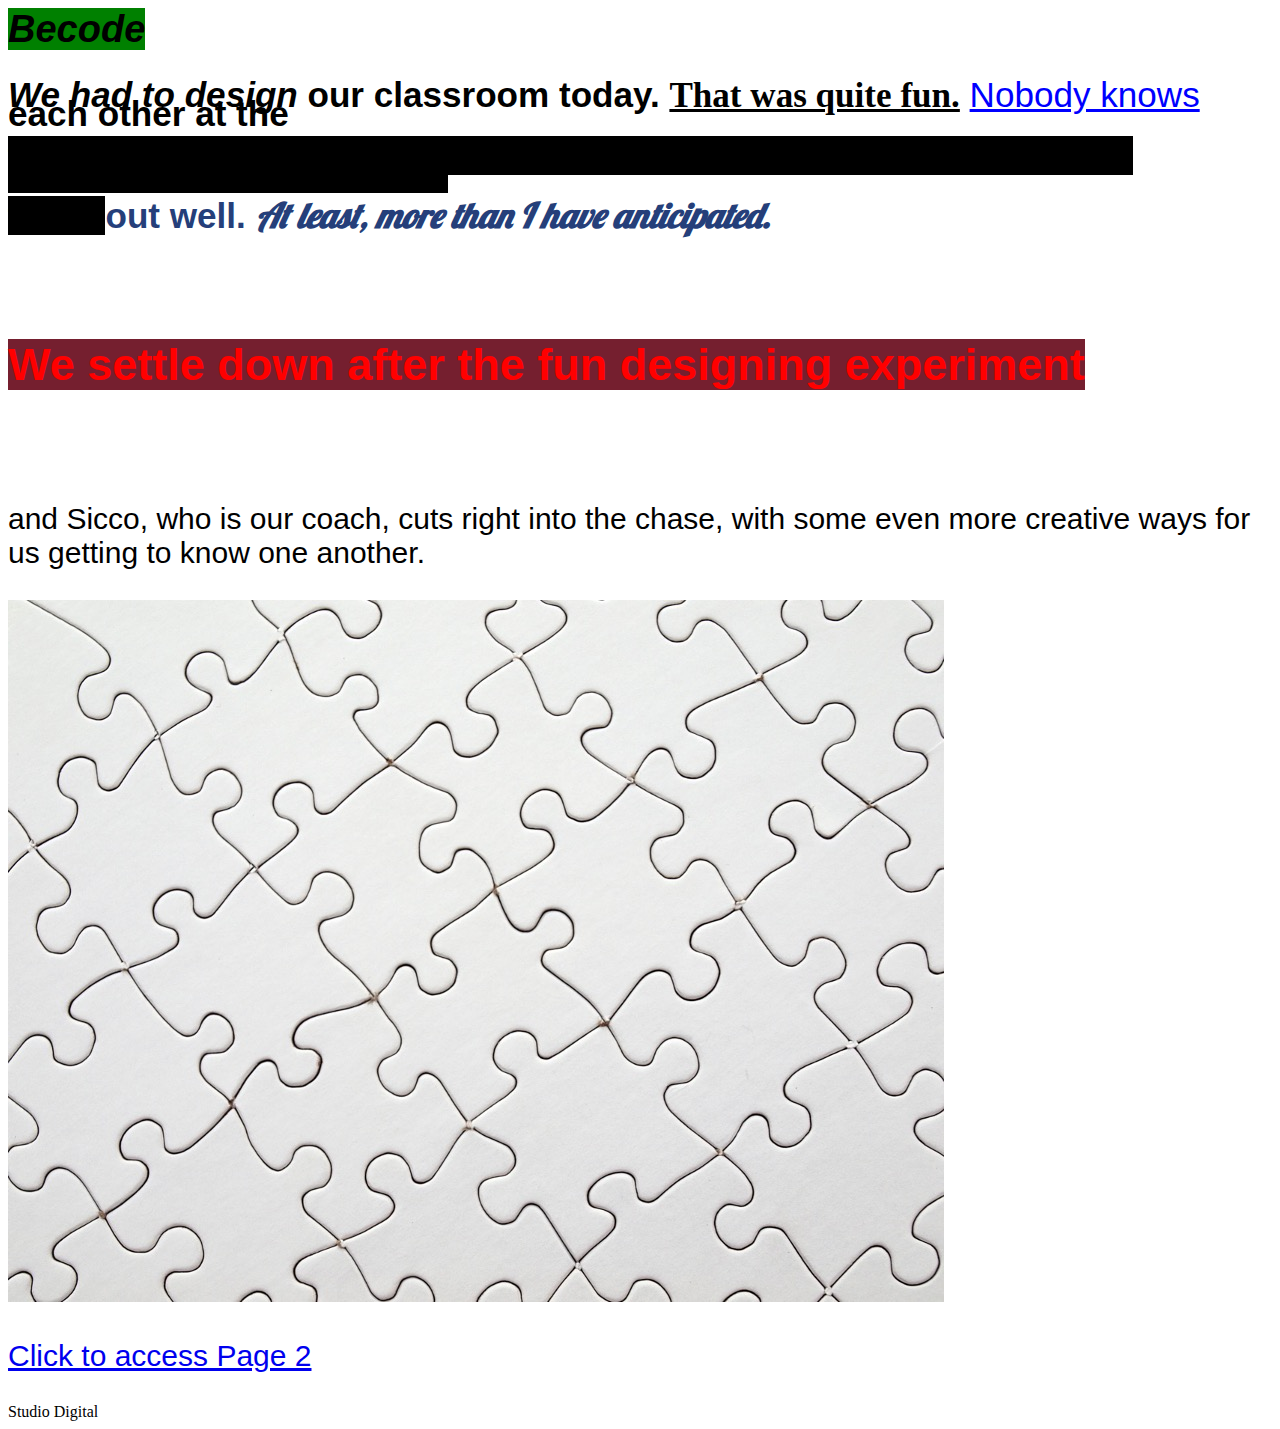
==== index.html @ ccb89a8f "Add files via upload" ====
<!DOCTYPE html>
<html lang="en">
  <head>
    <meta charset="UTF-8" />
    <meta http-equiv="X-UA-Compatible" content="IE=edge" />
    <meta name="viewport" content="width=device-width, initial-scale=1.0" />
    <title>What we did today Week 1</title>
    <link rel="preconnect" href="https://fonts.googleapis.com">
    <link rel="preconnect" href="https://fonts.gstatic.com" crossorigin>
    <link href="https://fonts.googleapis.com/css2?family=Lobster&display=swap" rel="stylesheet">
    <link href="Style.css" rel="stylesheet" @font-face {
        font-family: 'Merriweather', serif;
        src: url('https://fonts.googleapis.com/css2?family=Merriweather:wght@300&display=swap'); } 
    
  </head>
  
  <body><span class="bodytext">
    <header><span class="simple-highlight">Becode</span></mark></header>
    <p>
      <h3><i>We had to design </i> <b>our classroom today.</b> <span class="itsfun">That was quite fun.</span>  <span class="nobodyknows"> Nobody knows </span> each other at the </h3>
      <h3><span class="blackouttext">time, trying to work the puzzle with the tables and
      chairs was pretty interesting, but everything</span></h3> 
      <h3><span class="blackouttext"> turns </span> <span class="outwell">out well.</span> <span class="atleast"><i>At least, more than I have anticipated.</i></span></h3></p>
    
      <h2><span class="Settledown"> We settle down after the fun designing experiment</span></h2>
    <p> <span class="sicco">
      and Sicco, who is our coach, cuts right into the chase, with some even
      more creative ways for us getting to know one another.</span>
    </p>
    <img src="images/Picture 1.jpg" />
    <p><a href="Page 2.html">Click to access Page 2</a></p> </span>
  </body>
  <footer>Studio Digital</footer>
</html>
---- Style.css ----
header {
  font-family: Arial, Helvetica, sans-serif;
  font-size: 38px;
  font-style: italic;
  font-weight: bold;
}

h3 {
  line-height: 0.5em;
  margin-bottom: -10px;
}

h2 {
  line-height: 5em;
  margin-bottom: -5px;
}

.simple-highlight {
  background-color: green;
}

.bodytext {
  font-size: 30px;
  font-family: Arial, Helvetica, sans-serif;
}

.itsfun {
  font-family: "Merriweather", serif;
  text-decoration: underline;
}

.atleast {
  font-family: "Lobster", cursive;
  font-weight: bold;
  color: rgb(37, 63, 122);
}

.nobodyknows {
  text-decoration: underline;
  color: blue;
  font-weight: 20;
}

.blackouttext {
  background-color: black;
}

.outwell {
  color: rgb(37, 63, 122);
}

.Settledown {
  background-color: rgb(117, 31, 47);
  color: red;
}
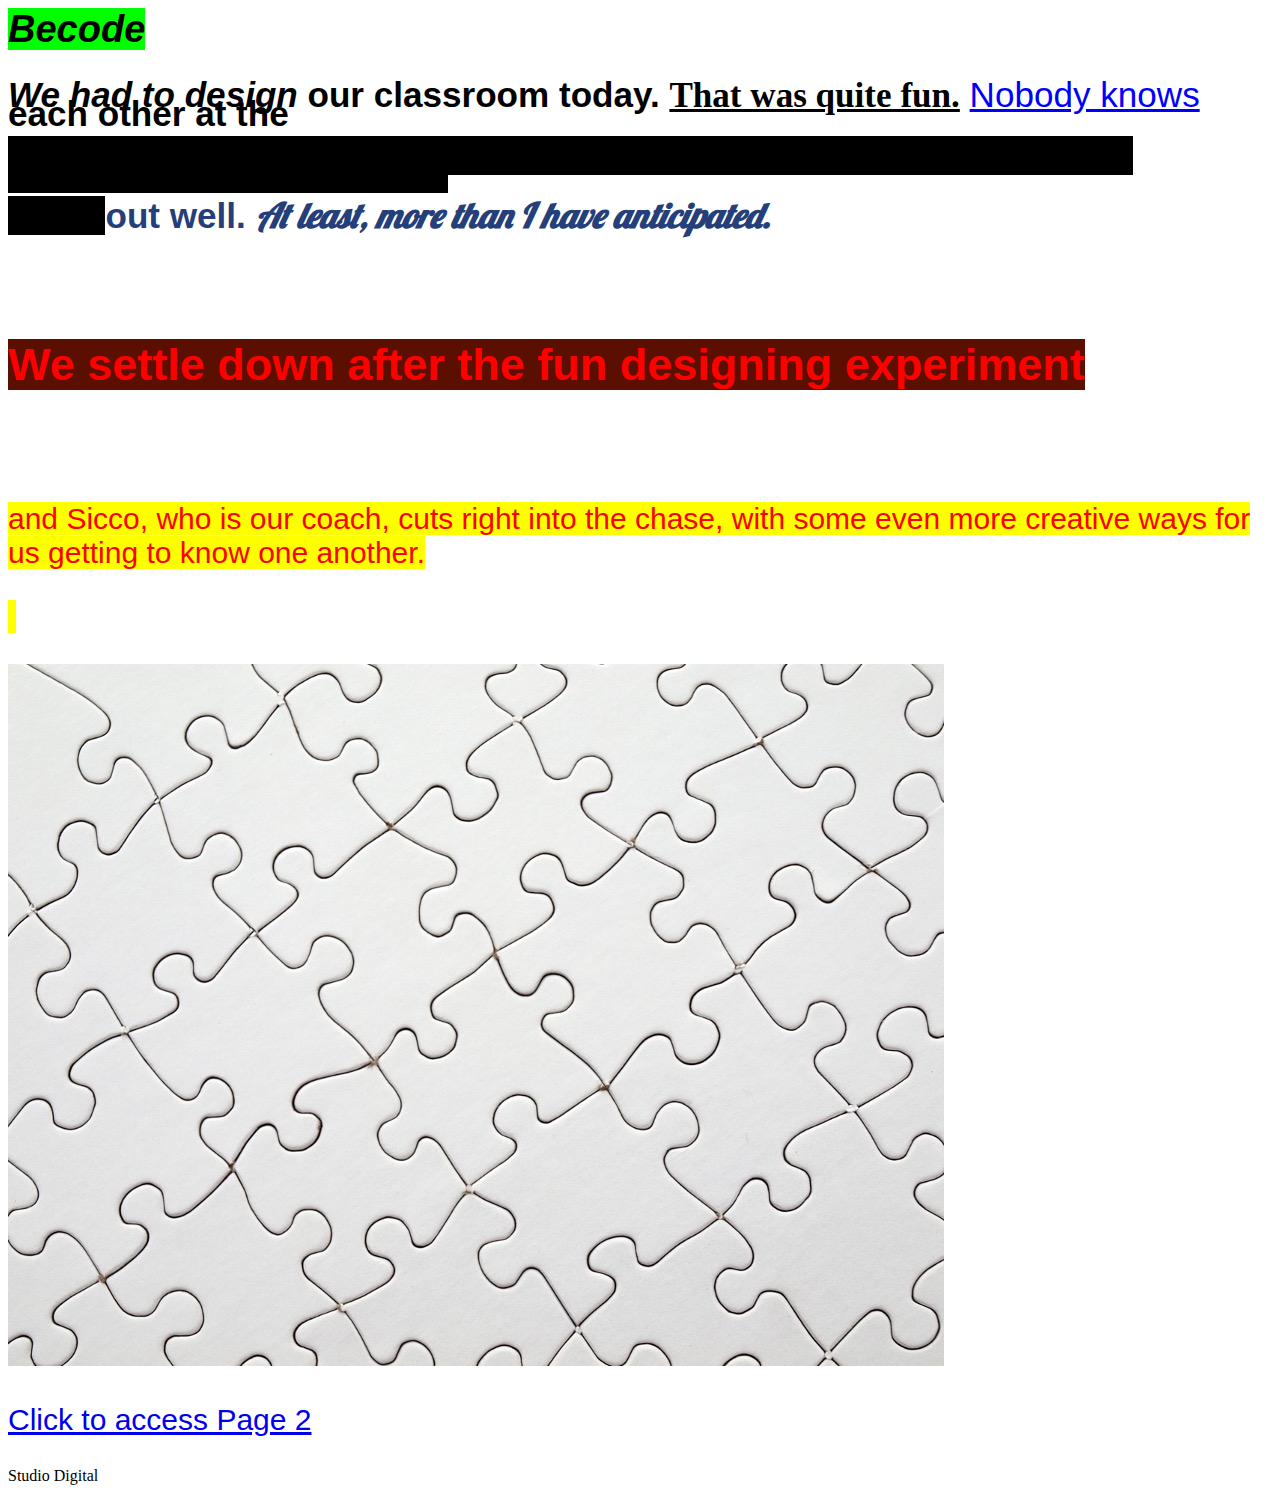
==== commit d0b34efe: "Update index.html" ====
--- a/index.html
+++ b/index.html
@@ -23,10 +23,9 @@
       <h3><span class="blackouttext"> turns </span> <span class="outwell">out well.</span> <span class="atleast"><i>At least, more than I have anticipated.</i></span></h3></p>
     
       <h2><span class="Settledown"> We settle down after the fun designing experiment</span></h2>
-    <p> <span class="sicco">
-      and Sicco, who is our coach, cuts right into the chase, with some even
-      more creative ways for us getting to know one another.</span>
-    </p>
+    <p><span style="font-weight: 400; background-color: #ffff00; color: #ff0000;">and Sicco, who is our coach, cuts right into the chase, with some even more creative ways for us getting to know one another. </span></p>
+<p><span style="background-color: #ffff00; color: #ff0000;">&nbsp;</span></p>
+    
     <img src="images/Picture 1.jpg" />
     <p><a href="Page 2.html">Click to access Page 2</a></p> </span>
   </body>
--- a/Style.css
+++ b/Style.css
@@ -16,7 +16,7 @@
 }
 
 .simple-highlight {
-  background-color: green;
+    background-color: rgb(0, 255, 0);
 }
 
 .bodytext {
@@ -50,6 +50,6 @@
 }
 
 .Settledown {
-  background-color: rgb(117, 31, 47);
+  background-color: rgb(91, 15, 0);
   color: red;
 }
